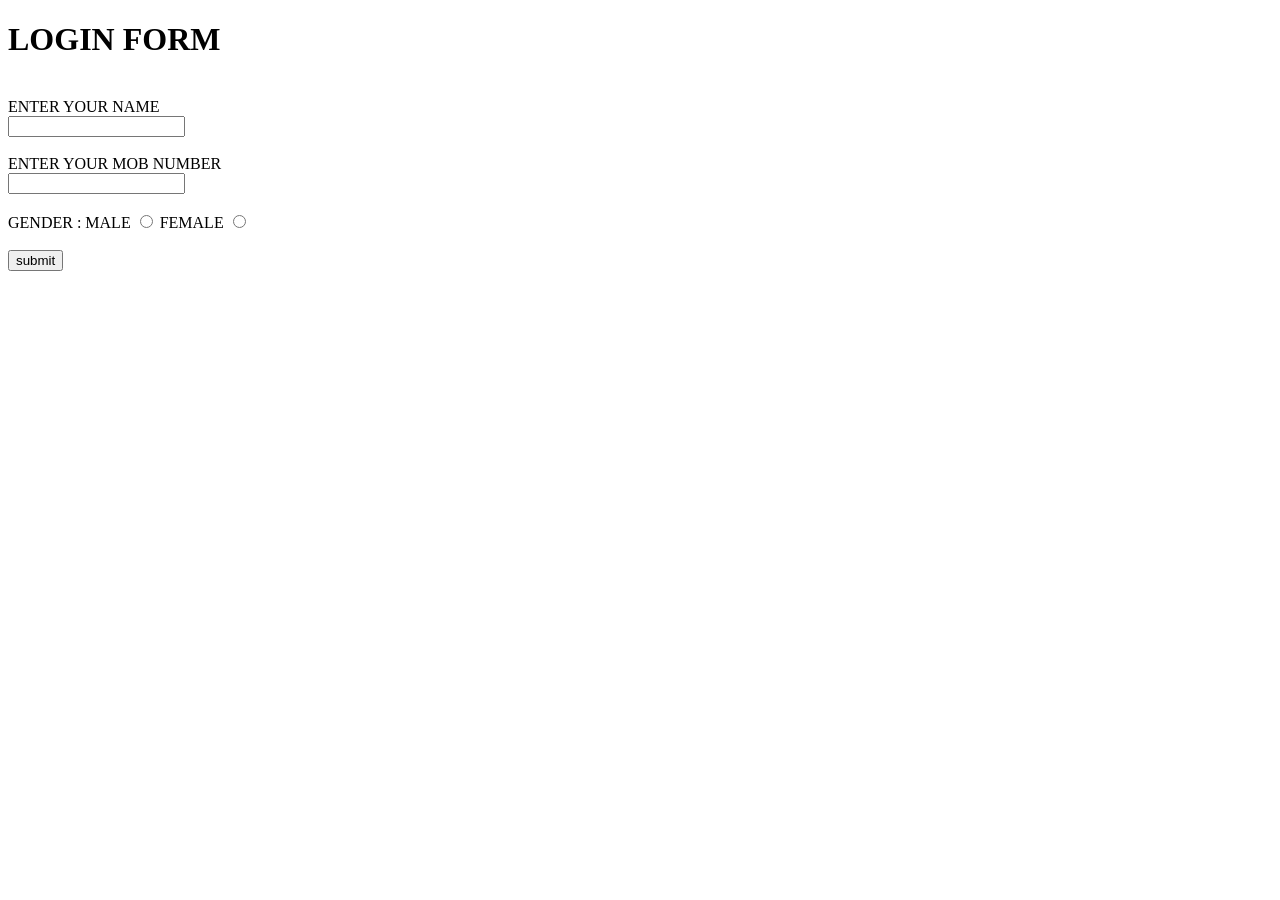
==== form.html @ d072b5fc "first" ====
<!DOCTYPE html>
<html lang="en">
<head>
    <meta charset="UTF-8">
    <meta name="viewport" content="width=device-width, initial-scale=1.0">
    <title>FORM</title>
</head>
<body>
    <H1>LOGIN FORM</H1><BR>
    <label>ENTER YOUR NAME</label><br>
    <input type="text"/><BR><BR>
    <label>ENTER YOUR MOB NUMBER</label><br>
    <input type="tel"/><BR><BR>
    <label>GENDER :</label>
    <label>MALE</label>
    <input type="radio">
    <label>FEMALE</label>
    <input type="radio"><br><br>
    <button>submit</button>
</body>
</html>
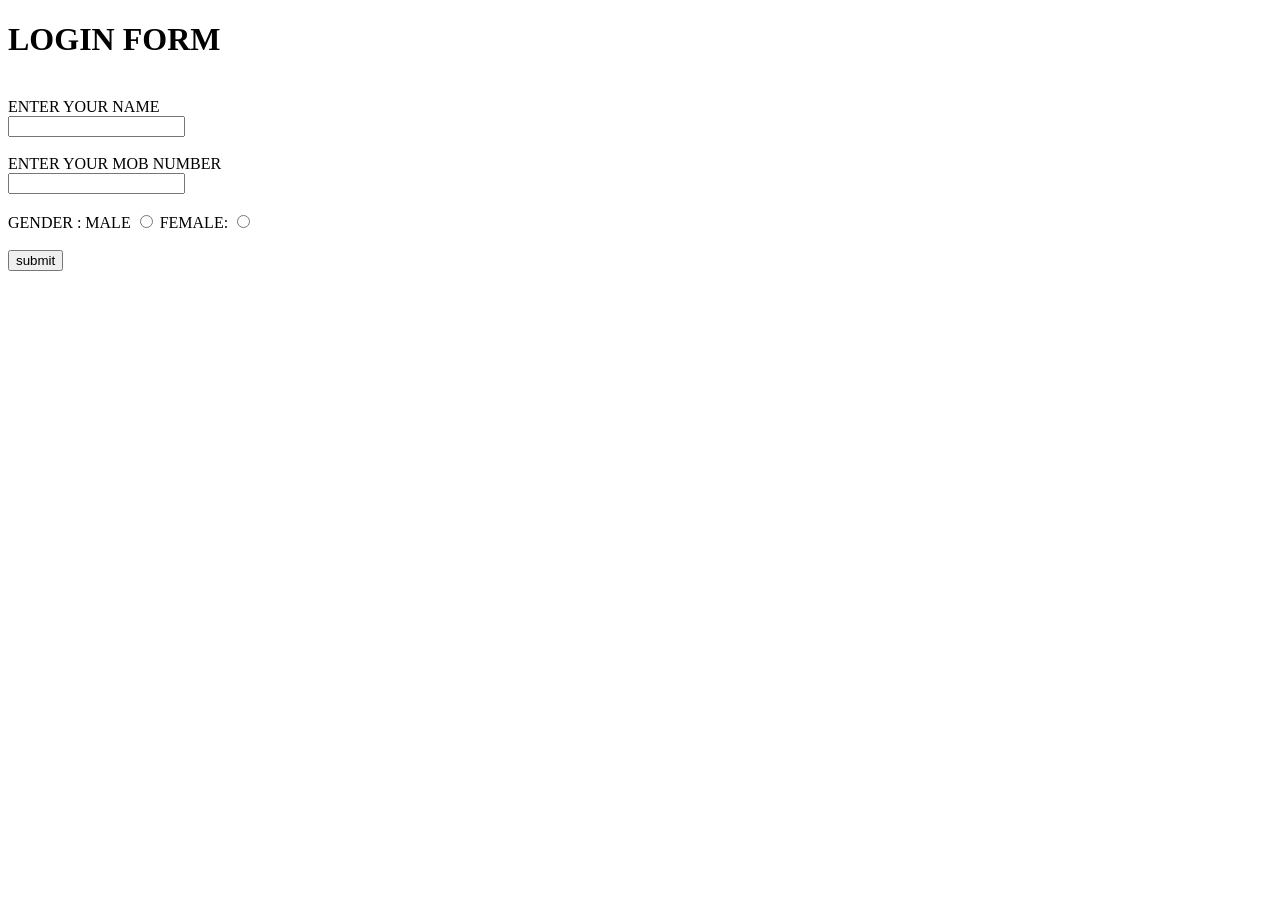
==== commit fc79f132: "class" ====
--- a/form.html
+++ b/form.html
@@ -14,7 +14,7 @@
     <label>GENDER :</label>
     <label>MALE</label>
     <input type="radio">
-    <label>FEMALE</label>
+    <label>FEMALE:</label>
     <input type="radio"><br><br>
     <button>submit</button>
 </body>
